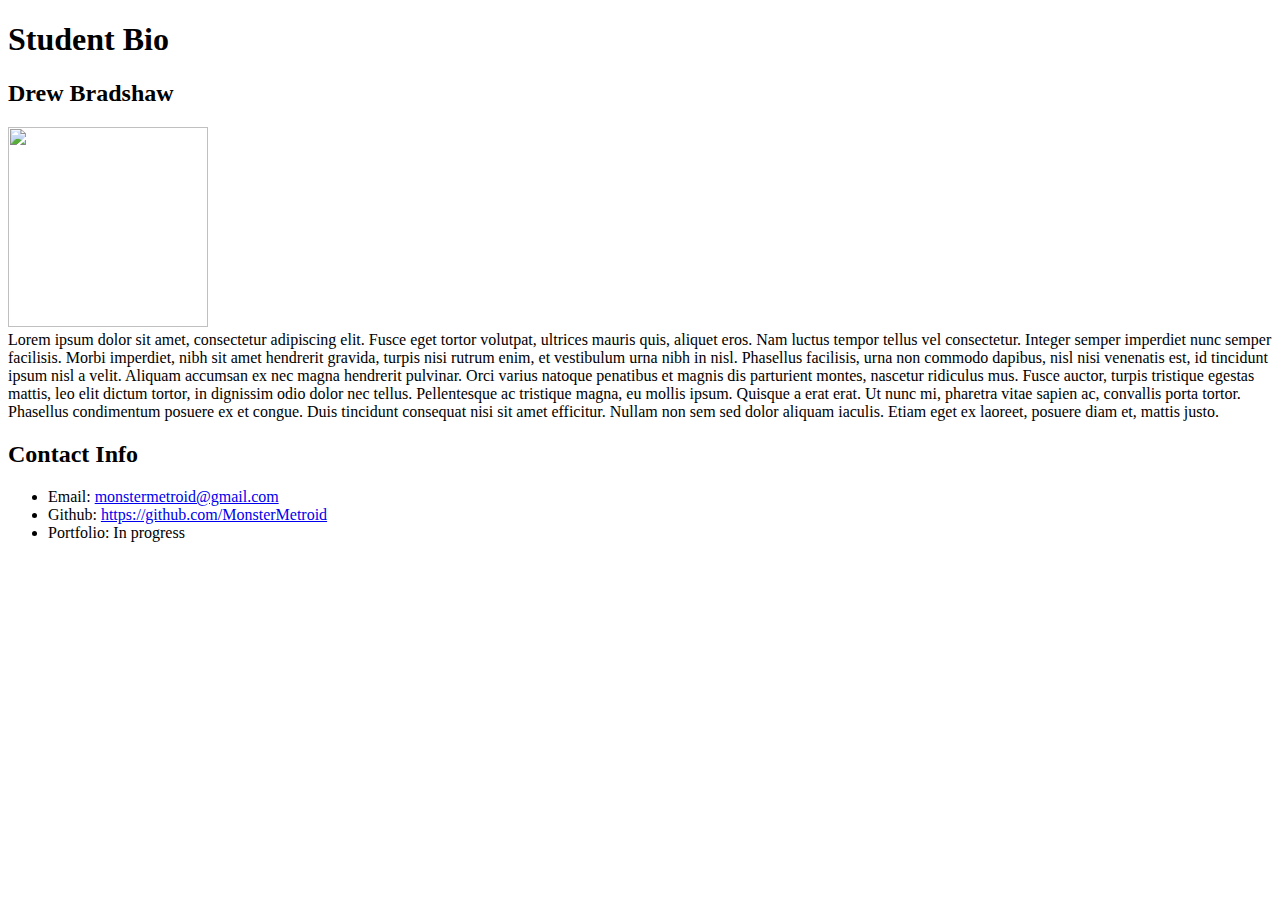
==== index.html @ 03f8bab0 "added css and index.html" ====
<!DOCTYPE html>
<html>
<head>
	<link rel="stylesheet" type="text/css" href="Drew.css">
	<title>Drew Bradshaw intro</title>
</head>
<body>
	<div><h1>Student Bio<h1></div>
	<div><h2>Drew Bradshaw</h2></div>
	<div><img width="200" height="200" src="http://vignette2.wikia.nocookie.net/metroid/images/c/c6/A-metroid.jpg/revision/latest?cb=20071202052449" /></div>
	<div>Lorem ipsum dolor sit amet, consectetur adipiscing elit. Fusce eget tortor volutpat, ultrices mauris quis, aliquet eros. Nam luctus tempor tellus vel consectetur. Integer semper imperdiet nunc semper facilisis. Morbi imperdiet, nibh sit amet hendrerit gravida, turpis nisi rutrum enim, et vestibulum urna nibh in nisl. Phasellus facilisis, urna non commodo dapibus, nisl nisi venenatis est, id tincidunt ipsum nisl a velit. Aliquam accumsan ex nec magna hendrerit pulvinar. Orci varius natoque penatibus et magnis dis parturient montes, nascetur ridiculus mus. Fusce auctor, turpis tristique egestas mattis, leo elit dictum tortor, in dignissim odio dolor nec tellus. Pellentesque ac tristique magna, eu mollis ipsum. Quisque a erat erat. Ut nunc mi, pharetra vitae sapien ac, convallis porta tortor. Phasellus condimentum posuere ex et congue. Duis tincidunt consequat nisi sit amet efficitur. Nullam non sem sed dolor aliquam iaculis. Etiam eget ex laoreet, posuere diam et, mattis justo.</div>
	<div><h2>Contact Info</h2></div>
	<ul>
		<div><li>Email: <a href="mailto:monstermetroid@gmail.com" target="_blank"> monstermetroid@gmail.com </a> </li></div>
		<div><li>Github: <a href="https://github.com/MonsterMetroid" target="_blank"> https://github.com/MonsterMetroid </a> </li></div>
		<div><li>Portfolio: In progress </li></div>
	</ul>
	
</body>
</html>
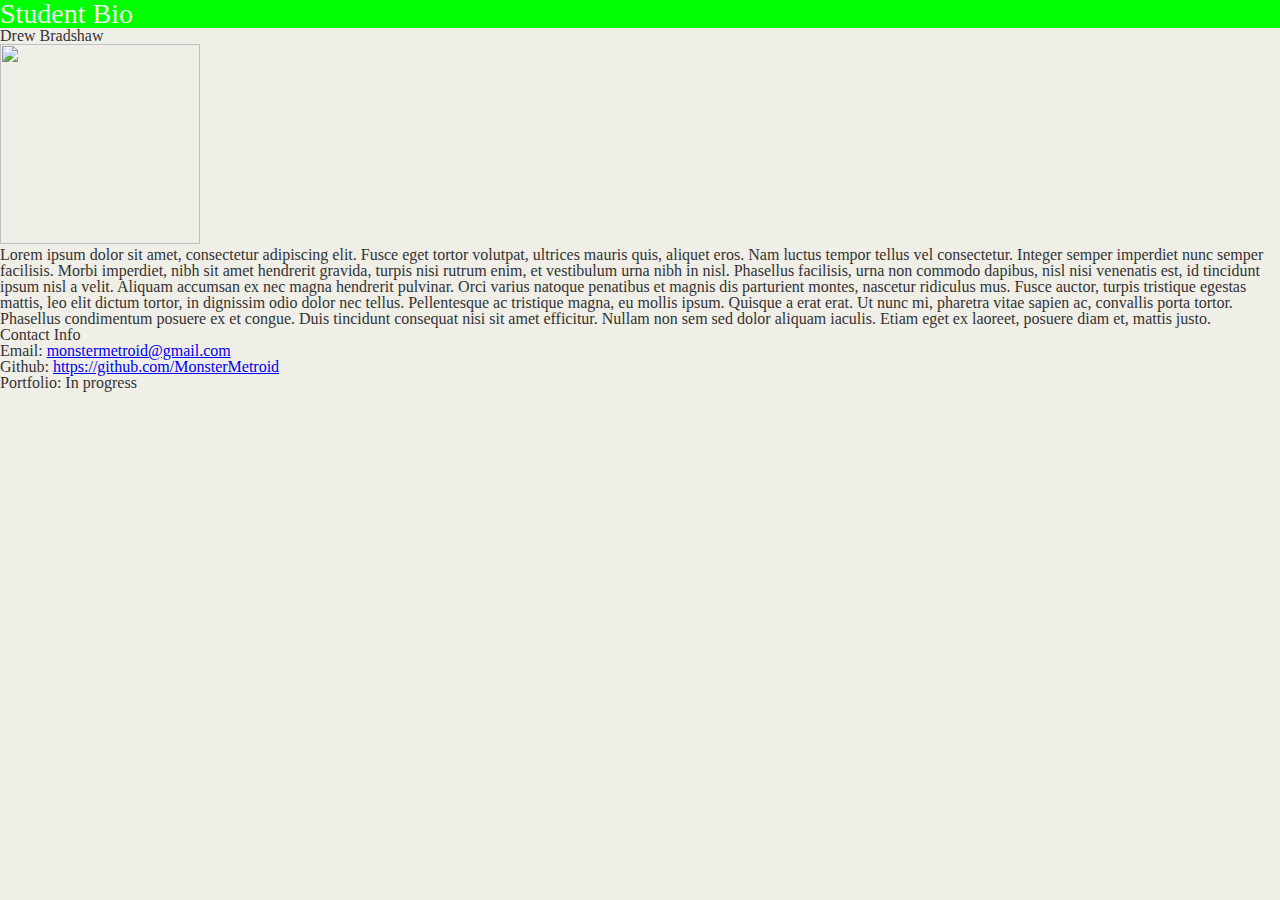
==== commit 944e8e3a: "fixed css not being read" ====
--- a/index.html
+++ b/index.html
@@ -1,7 +1,8 @@
 <!DOCTYPE html>
 <html>
 <head>
-	<link rel="stylesheet" type="text/css" href="Drew.css">
+	<link rel="stylesheet" type="text/css" href="assets/css/reset.css">
+	<link rel="stylesheet" type="text/css" href="assets/css/style.css">
 	<title>Drew Bradshaw intro</title>
 </head>
 <body>
--- a/assets/css/style.css
+++ b/assets/css/style.css
@@ -0,0 +1,16 @@
+body {
+	background-color: #efeee7;  
+	font-family: : "Georgia", "Times New Roman";
+	color: #333333;
+	margin: 0;
+	padding: 0;
+}
+header{
+	background-color: #333333;
+}
+h1{
+	color: #eee;
+	font-size: 28px;
+	background: #00ff00;
+
+}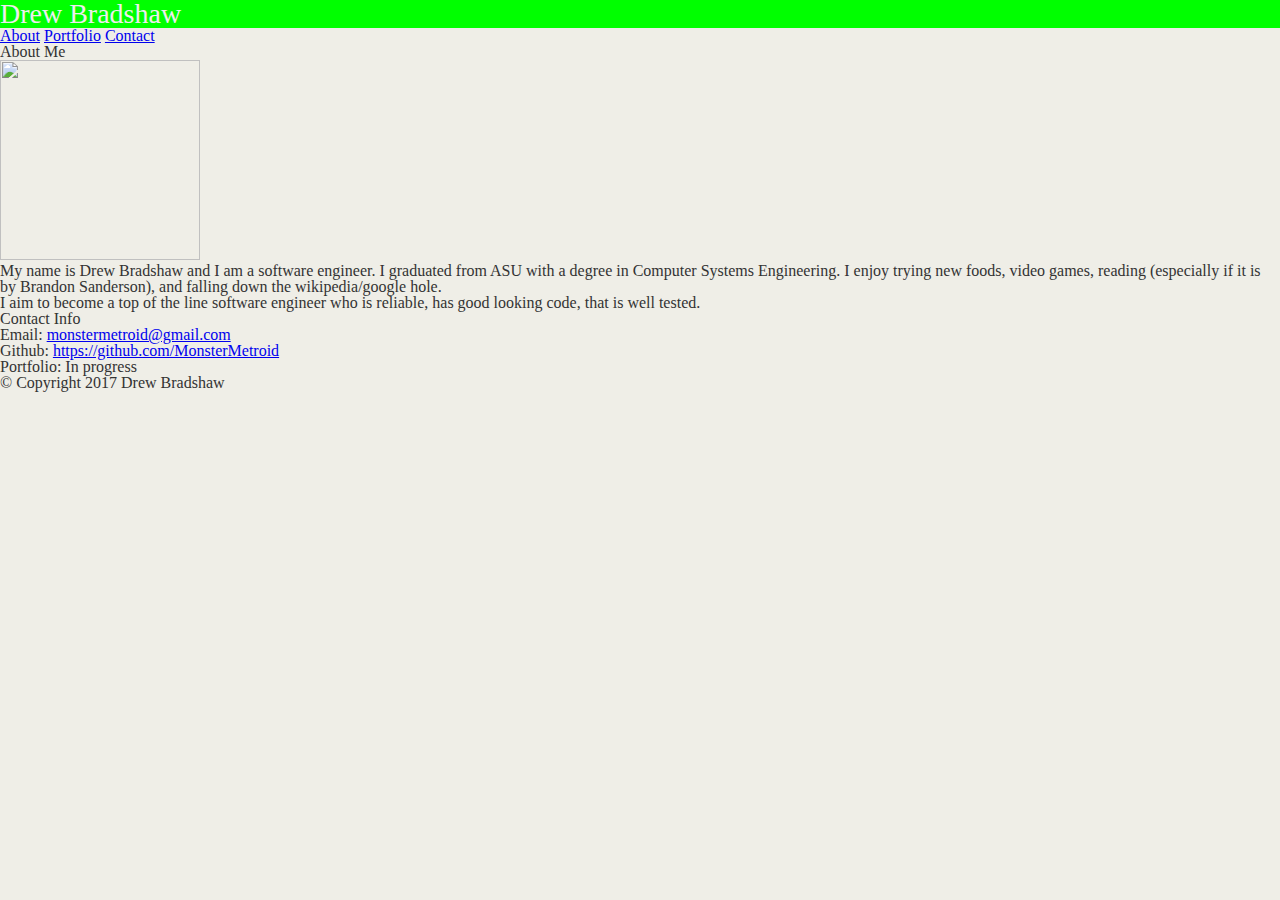
==== commit 13d8a690: "added navigation bar to all pages and added most html to index.html" ====
--- a/index.html
+++ b/index.html
@@ -3,19 +3,27 @@
 <head>
 	<link rel="stylesheet" type="text/css" href="assets/css/reset.css">
 	<link rel="stylesheet" type="text/css" href="assets/css/style.css">
-	<title>Drew Bradshaw intro</title>
+	<title>Drew Bradshaw About Me</title>
 </head>
 <body>
-	<div><h1>Student Bio<h1></div>
-	<div><h2>Drew Bradshaw</h2></div>
-	<div><img width="200" height="200" src="http://vignette2.wikia.nocookie.net/metroid/images/c/c6/A-metroid.jpg/revision/latest?cb=20071202052449" /></div>
-	<div>Lorem ipsum dolor sit amet, consectetur adipiscing elit. Fusce eget tortor volutpat, ultrices mauris quis, aliquet eros. Nam luctus tempor tellus vel consectetur. Integer semper imperdiet nunc semper facilisis. Morbi imperdiet, nibh sit amet hendrerit gravida, turpis nisi rutrum enim, et vestibulum urna nibh in nisl. Phasellus facilisis, urna non commodo dapibus, nisl nisi venenatis est, id tincidunt ipsum nisl a velit. Aliquam accumsan ex nec magna hendrerit pulvinar. Orci varius natoque penatibus et magnis dis parturient montes, nascetur ridiculus mus. Fusce auctor, turpis tristique egestas mattis, leo elit dictum tortor, in dignissim odio dolor nec tellus. Pellentesque ac tristique magna, eu mollis ipsum. Quisque a erat erat. Ut nunc mi, pharetra vitae sapien ac, convallis porta tortor. Phasellus condimentum posuere ex et congue. Duis tincidunt consequat nisi sit amet efficitur. Nullam non sem sed dolor aliquam iaculis. Etiam eget ex laoreet, posuere diam et, mattis justo.</div>
+	<header>Drew Bradshaw</header>
+	<div class="navigation">
+		<a href="index.html">About</a>
+		<a href="portfolio.html">Portfolio</a>
+		<a href="contact.html">Contact</a>		
+	</div>
+	<div><h2>About Me</h2></div>
+	<div><img class="profile" width="200" height="200" src="http://vignette2.wikia.nocookie.net/metroid/images/c/c6/A-metroid.jpg/revision/latest?cb=20071202052449" /></div>
+	<div> <p>My name is Drew Bradshaw and I am a software engineer. I graduated from ASU with a degree in Computer Systems Engineering. I enjoy trying new foods, video games, reading (especially if it is by Brandon Sanderson), and falling down the wikipedia/google hole. </p>
+	<p>I aim to become a top of the line software engineer who is reliable, has good looking code, that is well tested. </p></div>
 	<div><h2>Contact Info</h2></div>
 	<ul>
 		<div><li>Email: <a href="mailto:monstermetroid@gmail.com" target="_blank"> monstermetroid@gmail.com </a> </li></div>
 		<div><li>Github: <a href="https://github.com/MonsterMetroid" target="_blank"> https://github.com/MonsterMetroid </a> </li></div>
 		<div><li>Portfolio: In progress </li></div>
 	</ul>
-	
+	<footer>
+  	&copy Copyright 2017 Drew Bradshaw
+  </footer>
 </body>
 </html>--- a/assets/css/style.css
+++ b/assets/css/style.css
@@ -6,11 +6,11 @@
 	padding: 0;
 }
 header{
-	background-color: #333333;
-}
-h1{
 	color: #eee;
 	font-size: 28px;
 	background: #00ff00;
+}
+h1{
+	
 
 }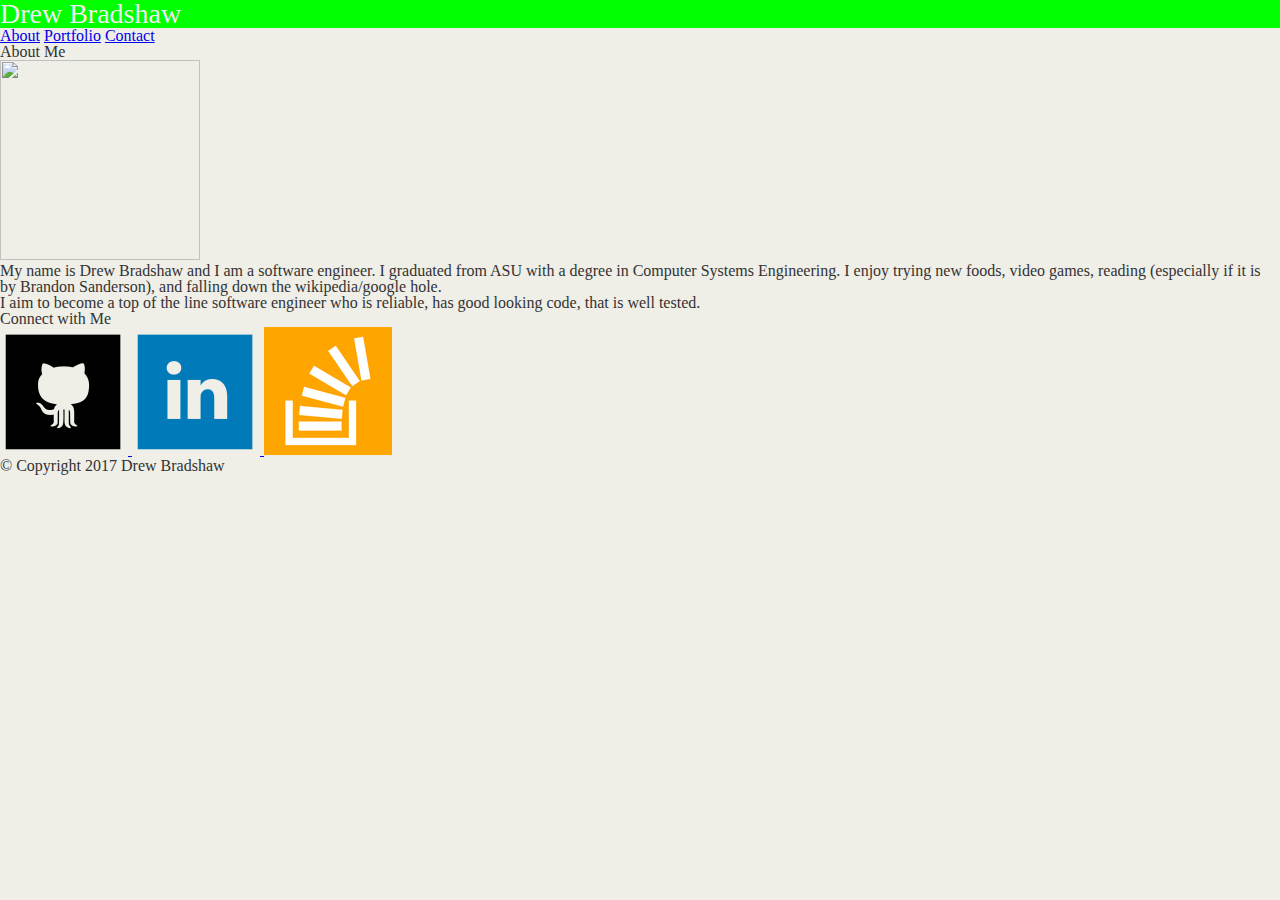
==== commit 32fcaf6b: "added images changed content on portfolio and contact pages added links to various social pages" ====
--- a/index.html
+++ b/index.html
@@ -12,18 +12,30 @@
 		<a href="portfolio.html">Portfolio</a>
 		<a href="contact.html">Contact</a>		
 	</div>
-	<div><h2>About Me</h2></div>
-	<div><img class="profile" width="200" height="200" src="http://vignette2.wikia.nocookie.net/metroid/images/c/c6/A-metroid.jpg/revision/latest?cb=20071202052449" /></div>
-	<div> <p>My name is Drew Bradshaw and I am a software engineer. I graduated from ASU with a degree in Computer Systems Engineering. I enjoy trying new foods, video games, reading (especially if it is by Brandon Sanderson), and falling down the wikipedia/google hole. </p>
-	<p>I aim to become a top of the line software engineer who is reliable, has good looking code, that is well tested. </p></div>
-	<div><h2>Contact Info</h2></div>
-	<ul>
-		<div><li>Email: <a href="mailto:monstermetroid@gmail.com" target="_blank"> monstermetroid@gmail.com </a> </li></div>
-		<div><li>Github: <a href="https://github.com/MonsterMetroid" target="_blank"> https://github.com/MonsterMetroid </a> </li></div>
-		<div><li>Portfolio: In progress </li></div>
-	</ul>
+	<section class="Main">
+		<div><h2>About Me</h2></div>
+		<div><img class="profile" width="200" height="200" src="http://vignette2.wikia.nocookie.net/metroid/images/c/c6/A-metroid.jpg/revision/latest?cb=20071202052449" /></div>
+		<div> <p>My name is Drew Bradshaw and I am a software engineer. I graduated from ASU with a degree in Computer Systems Engineering. I enjoy trying new foods, video games, reading (especially if it is by Brandon Sanderson), and falling down the wikipedia/google hole. </p>
+		<p>I aim to become a top of the line software engineer who is reliable, has good looking code, that is well tested. </p></div>
+	</section>
+	<section class="Connect">
+		<h3>Connect with Me</h3>
+		<ul>			
+			<a href="https://github.com/MonsterMetroid" target="_blank"> 
+				<img src="assets/images/1492129141_github_square_black.png"> 
+			</a> 		
+			
+			<a href="https://linkedin.com/in/drewbbradshaw" target="_blank"> 
+				<img src="assets/images/1492129198_linkedin_square_color.png">
+			</a> 			
+			
+			<a href="mailto:monstermetroid@gmail.com" target="_blank"> 
+				<img src="assets/images/1492129239_stackoverflow.png">
+			</a>			
+		</ul>
+	</section>
 	<footer>
-  	&copy Copyright 2017 Drew Bradshaw
+  	&copy; Copyright 2017 Drew Bradshaw
   </footer>
 </body>
 </html>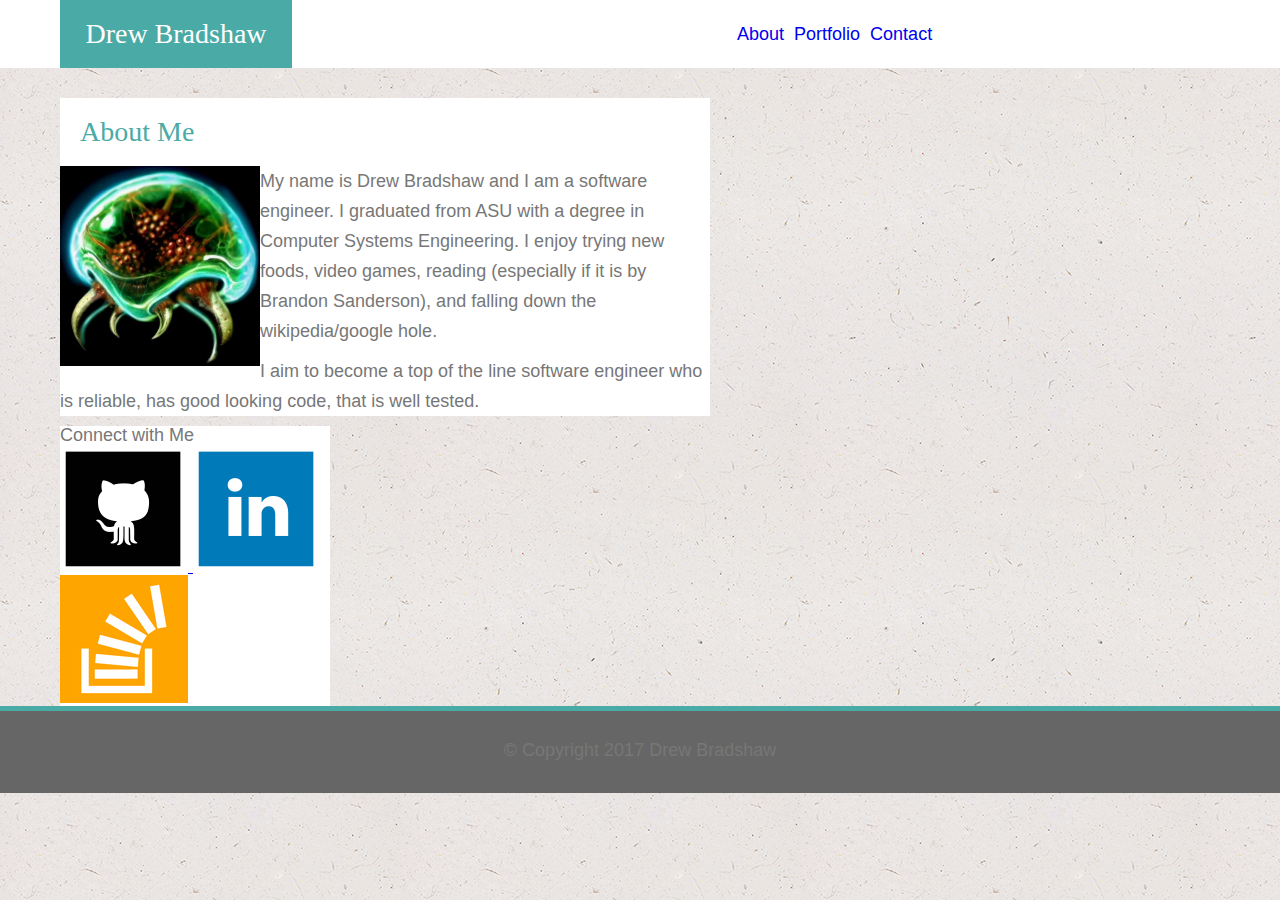
==== commit 2b593f51: "added images CSS fixed lots of positioning and made things look better" ====
--- a/index.html
+++ b/index.html
@@ -6,17 +6,20 @@
 	<title>Drew Bradshaw About Me</title>
 </head>
 <body>
-	<header>Drew Bradshaw</header>
-	<div class="navigation">
-		<a href="index.html">About</a>
-		<a href="portfolio.html">Portfolio</a>
-		<a href="contact.html">Contact</a>		
-	</div>
+	<header>
+		<h1>Drew Bradshaw</h1>
+		<div class="navigation">
+			<a href="index.html">About</a>
+			<a href="portfolio.html">Portfolio</a>
+			<a href="contact.html">Contact</a>
+		</div>
+	</header>
+	
 	<section class="Main">
 		<div><h2>About Me</h2></div>
-		<div><img class="profile" width="200" height="200" src="http://vignette2.wikia.nocookie.net/metroid/images/c/c6/A-metroid.jpg/revision/latest?cb=20071202052449" /></div>
-		<div> <p>My name is Drew Bradshaw and I am a software engineer. I graduated from ASU with a degree in Computer Systems Engineering. I enjoy trying new foods, video games, reading (especially if it is by Brandon Sanderson), and falling down the wikipedia/google hole. </p>
-		<p>I aim to become a top of the line software engineer who is reliable, has good looking code, that is well tested. </p></div>
+		<img class="profile" width="200" height="200" src="assets/images/A-metroid.jpg" />
+		<p>My name is Drew Bradshaw and I am a software engineer. I graduated from ASU with a degree in Computer Systems Engineering. I enjoy trying new foods, video games, reading (especially if it is by Brandon Sanderson), and falling down the wikipedia/google hole. </p>
+		<p>I aim to become a top of the line software engineer who is reliable, has good looking code, that is well tested. </p>
 	</section>
 	<section class="Connect">
 		<h3>Connect with Me</h3>
@@ -29,7 +32,7 @@
 				<img src="assets/images/1492129198_linkedin_square_color.png">
 			</a> 			
 			
-			<a href="mailto:monstermetroid@gmail.com" target="_blank"> 
+			<a href="http://stackoverflow.com/users/1832907/monstermetroid" target="_blank"> 
 				<img src="assets/images/1492129239_stackoverflow.png">
 			</a>			
 		</ul>
--- a/assets/css/style.css
+++ b/assets/css/style.css
@@ -1,16 +1,94 @@
 body {
 	background-color: #efeee7;  
 	font-family: : "Georgia", "Times New Roman";
-	color: #333333;
-	margin: 0;
-	padding: 0;
+	color: #777777;
+	margin: auto;
+	overflow: none;
+	font-size: 18px;
+	font-family: 'Arial', 'Helvetica Neue',	Helvetica, sans-serif;
+	background-image: url("../images/ep_naturalwhite.png")
 }
 header{
-	color: #eee;
-	font-size: 28px;
-	background: #00ff00;
+	color: #777777;
+	font-size: 18px;
+	background: #ffffff;		
+	max-height: 80px;
+	width: 100%;
+	float: left;
+	margin-bottom: 30px;
+	border-color: #cccccc;
 }
 h1{
+	background: #4aaaa5;
+	font-size: 28px;
+	width: 15%;
+	padding: 20px;
+	text-align: center;
+	position: relative;
+	left:60px;
+	float: left;
+	color: #ffffff;
+	font-family: 'Georgia', Times,	Times New Roman, serif;
+
+}
+h2{
+	color: #4aaaa5;
+	font-size: 28px;
+	border-bottom: #dddddd;
+	padding: 20px;
+	font-family: 'Georgia', Times,	Times New Roman, serif;
+}
+h3{
+
+}
+.navigation{
+	position: relative;
+	left: 500px;
+	padding-top: 25px;
+	padding-bottom: 34px;
+	overflow: none;
+	width: 60%
+}
+
+.navigation a{
+	float: left;
+	text-decoration: none;
+	padding-left: 5px;
+	padding-right: 5px;
 	
 
+}
+
+.Main{
+	clear: both;
+	background: #ffffff;
+	border: #dddddd;
+	width: 650px;
+	margin-left: 60px;
+}
+
+.Connect{
+	clear: both;
+	background: #ffffff;
+	border: #dddddd;
+	width: 270px;
+	margin-left: 60px;
+}
+
+.profile{
+	float: left;
+}
+p{
+	margin-bottom: 10px;
+	line-height: 30px;
+}
+
+footer{
+	width: 100%;
+	text-align: center;
+	background-color: #666666;
+	padding-top: 30px;
+	padding-bottom: 34px;
+	border-top: 5px solid #4aaaa5;
+
 }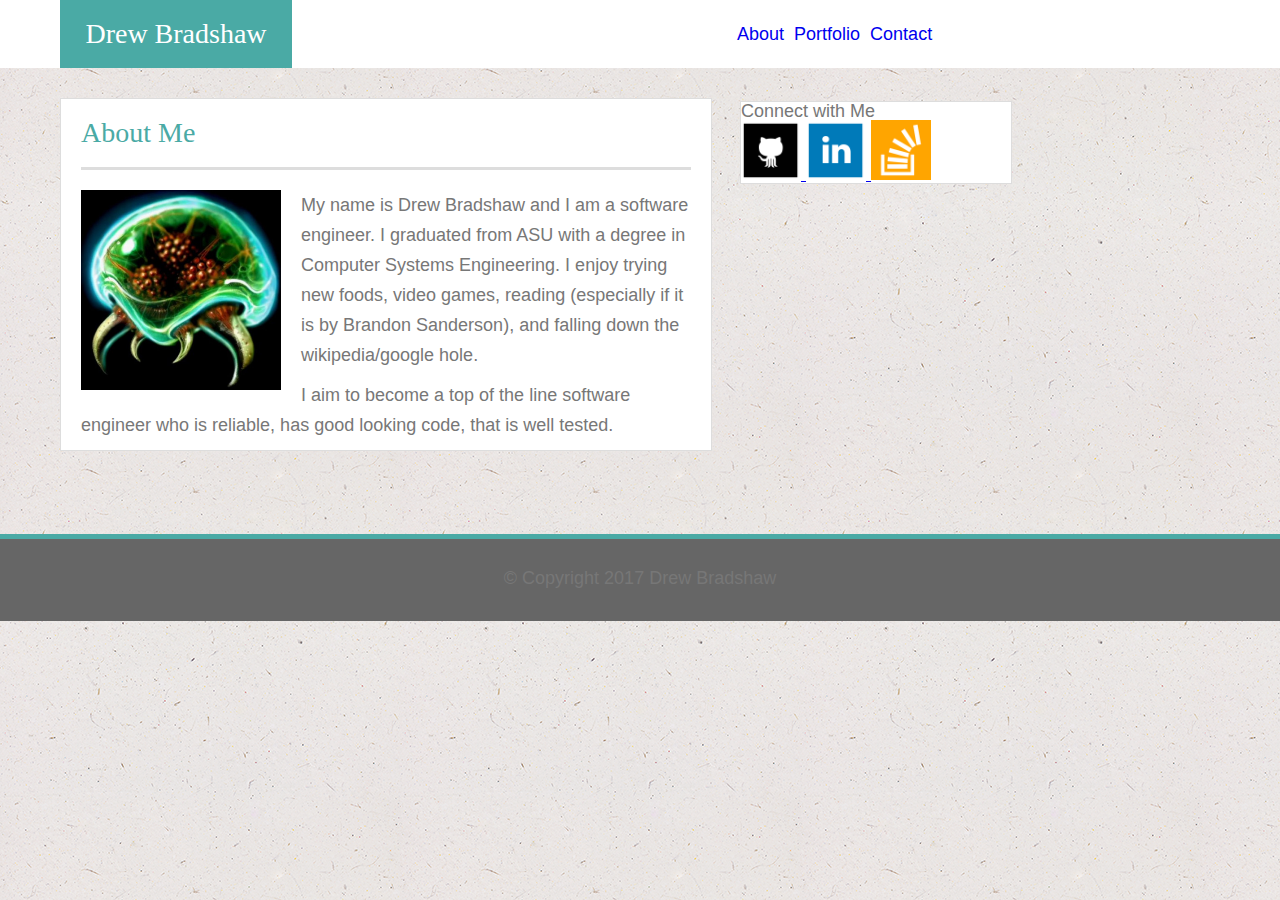
==== commit e7fd602e: "fixed some positioning" ====
--- a/index.html
+++ b/index.html
@@ -25,15 +25,15 @@
 		<h3>Connect with Me</h3>
 		<ul>			
 			<a href="https://github.com/MonsterMetroid" target="_blank"> 
-				<img src="assets/images/1492129141_github_square_black.png"> 
+				<img width="60" height="60" src="assets/images/1492129141_github_square_black.png"> 
 			</a> 		
 			
 			<a href="https://linkedin.com/in/drewbbradshaw" target="_blank"> 
-				<img src="assets/images/1492129198_linkedin_square_color.png">
+				<img width="60" height="60" src="assets/images/1492129198_linkedin_square_color.png">
 			</a> 			
 			
 			<a href="http://stackoverflow.com/users/1832907/monstermetroid" target="_blank"> 
-				<img src="assets/images/1492129239_stackoverflow.png">
+				<img width="60" height="60" src="assets/images/1492129239_stackoverflow.png">
 			</a>			
 		</ul>
 	</section>
--- a/assets/css/style.css
+++ b/assets/css/style.css
@@ -34,9 +34,13 @@
 h2{
 	color: #4aaaa5;
 	font-size: 28px;
-	border-bottom: #dddddd;
-	padding: 20px;
+	border-bottom: 3px solid #dddddd;
+	padding-top: 20px;
+	padding-bottom: 20px;
 	font-family: 'Georgia', Times,	Times New Roman, serif;
+	margin-bottom: 20px;
+	margin-left: 20px;
+	margin-right: 20px;
 }
 h3{
 
@@ -55,14 +59,16 @@
 	text-decoration: none;
 	padding-left: 5px;
 	padding-right: 5px;
+
 	
+
 
 }
 
 .Main{
 	clear: both;
 	background: #ffffff;
-	border: #dddddd;
+	border: 1px solid #dddddd;
 	width: 650px;
 	margin-left: 60px;
 }
@@ -70,17 +76,24 @@
 .Connect{
 	clear: both;
 	background: #ffffff;
-	border: #dddddd;
+	border: 1px solid #dddddd;
 	width: 270px;
 	margin-left: 60px;
+	position: relative;
+	left: 680px;
+	top: -350px;
 }
 
 .profile{
 	float: left;
+	padding-left: 20px;
+	padding-right: 20px;
 }
 p{
 	margin-bottom: 10px;
 	line-height: 30px;
+	margin-left: 20px;
+	margin-right: 20px;
 }
 
 footer{
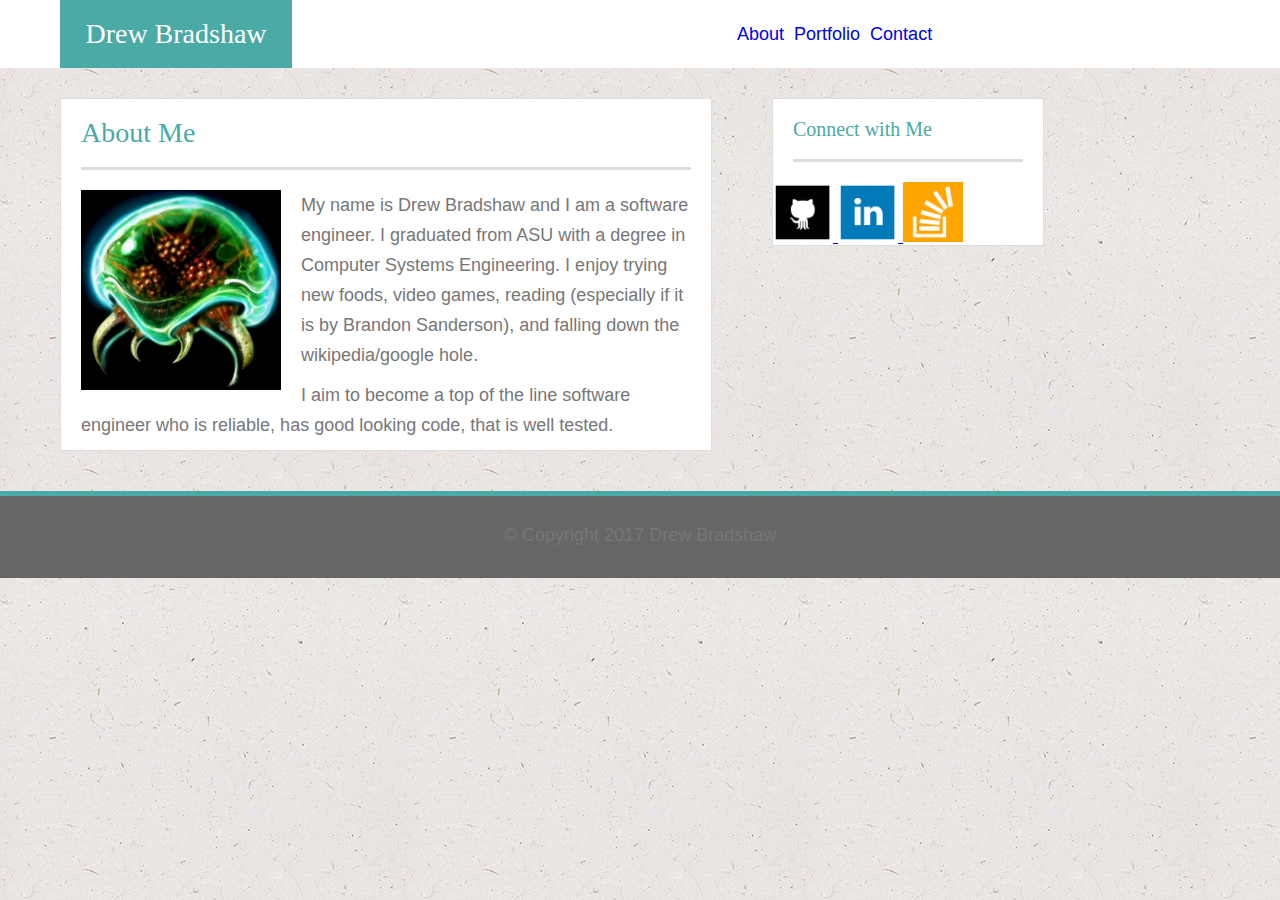
==== commit 74d8df6e: "floating and resizing" ====
--- a/index.html
+++ b/index.html
@@ -23,7 +23,7 @@
 	</section>
 	<section class="Connect">
 		<h3>Connect with Me</h3>
-		<ul>			
+		<ul class="sites">			
 			<a href="https://github.com/MonsterMetroid" target="_blank"> 
 				<img width="60" height="60" src="assets/images/1492129141_github_square_black.png"> 
 			</a> 		
--- a/assets/css/style.css
+++ b/assets/css/style.css
@@ -43,7 +43,15 @@
 	margin-right: 20px;
 }
 h3{
-
+	color: #4aaaa5;
+	font-size: 20px;
+	border-bottom: 3px solid #dddddd;
+	padding-top: 20px;
+	padding-bottom: 20px;
+	font-family: 'Georgia', Times,	Times New Roman, serif;
+	margin-bottom: 20px;
+	margin-left: 20px;
+	margin-right: 20px;
 }
 .navigation{
 	position: relative;
@@ -71,17 +79,18 @@
 	border: 1px solid #dddddd;
 	width: 650px;
 	margin-left: 60px;
+	float: left;
+	margin-bottom: 40px;
 }
 
-.Connect{
-	clear: both;
+.Connect{	
 	background: #ffffff;
 	border: 1px solid #dddddd;
 	width: 270px;
 	margin-left: 60px;
-	position: relative;
-	left: 680px;
-	top: -350px;
+	
+	float: left;
+
 }
 
 .profile{
@@ -89,6 +98,12 @@
 	padding-left: 20px;
 	padding-right: 20px;
 }
+
+.project{
+	padding: 10px;
+	float: left;
+}
+
 p{
 	margin-bottom: 10px;
 	line-height: 30px;
@@ -97,6 +112,7 @@
 }
 
 footer{
+	clear: both;
 	width: 100%;
 	text-align: center;
 	background-color: #666666;
